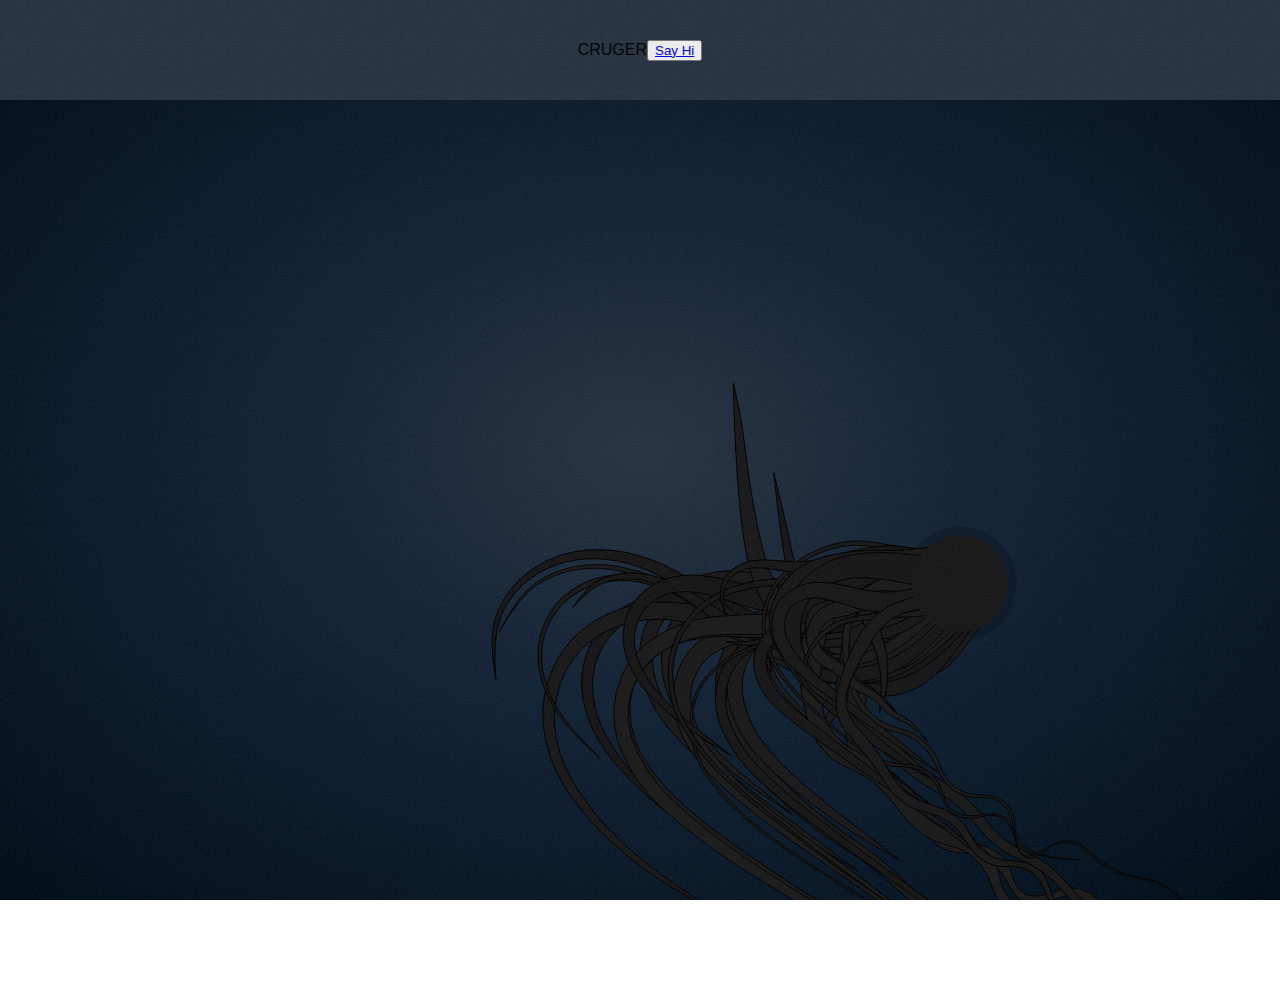
==== index.html @ 014b79ef "Update index.html" ====
<!doctype html>
<html>
    <head>
        <title>CRUGER</title>
        <link rel="stylesheet" href="css/style.css">
        <meta name="viewport" content="width=device-width, initial-scale=1.0, maximum-scale=1.0, user-scalable=no, minimal-ui">
    </head>
    <body class="dark">
        <div class="header">CRUGER <button><a href="./Convo.html">Say Hi</a></button></div>
        <div id="container"></div>
        <script src="lib/sketch.min.js"></script>
        <!-- <script src="lib/dat.gui.min.js"></script> -->
        <script src="js/tentacles.js"></script>
    </body>
</html>
---- css/style.css ----
html, body {

    background: #f2f2f2;
    background: -moz-radial-gradient(center, ellipse cover,  #ffffff 0%, #ffffff 26%, #f5f5f5 59%, #f5f5f5 77%, #cecece 100%);
    background: -webkit-gradient(radial, center center, 0, center center, 100%, color-stop(0%,#ffffff), color-stop(26%,#ffffff), color-stop(59%,#f5f5f5), color-stop(77%,#f5f5f5), color-stop(100%,#cecece));
    background: -webkit-radial-gradient(center, ellipse cover,  #ffffff 0%,#ffffff 26%,#f5f5f5 59%,#f5f5f5 77%,#cecece 100%);
    background: -o-radial-gradient(center, ellipse cover,  #ffffff 0%,#ffffff 26%,#f5f5f5 59%,#f5f5f5 77%,#cecece 100%);
    background: -ms-radial-gradient(center, ellipse cover,  #ffffff 0%,#ffffff 26%,#f5f5f5 59%,#f5f5f5 77%,#cecece 100%);
    background: radial-gradient(ellipse at center,  #ffffff 0%,#ffffff 26%,#f5f5f5 59%,#f5f5f5 77%,#cecece 100%);
    overflow: hidden;
    padding: 0;
    margin: 0;
    height: 100%;
}
.convomain{
    height:100vh;
    display: grid;
    grid-template-columns: repeat(2,40%);
    justify-content: center;
    align-items: center;
    width:90%;
    margin:auto;
    gap:5px;
}

.convomain>div{
    height: 50%;
    border-radius:5px;
}
.header{
    width:100%;
    min-height:100px;
    background-color: #283442;
    display: flex;
    place-items: center;
    justify-content: center;
    font-family: 'Gill Sans', 'Gill Sans MT', Calibri, 'Trebuchet MS', sans-serif;
}
body:before {

    background-image: url([data-uri]);
    pointer-events: none;
    position: absolute;
    content: '';
    height: 100%;
    width: 100%;
    left: 0;
    top: 0;
}

html.dark, body.dark {
    background: #283442;
    background: -moz-radial-gradient(center, ellipse cover,  #283442 0%, #122335 40%, #000d19 100%);
    background: -webkit-gradient(radial, center center, 0px, center center, 100%, color-stop(0%,#283442), color-stop(40%,#122335), color-stop(100%,#000d19));
    background: -webkit-radial-gradient(center, ellipse cover,  #283442 0%,#122335 40%,#000d19 100%);
    background: -o-radial-gradient(center, ellipse cover,  #283442 0%,#122335 40%,#000d19 100%);
    background: -ms-radial-gradient(center, ellipse cover,  #283442 0%,#122335 40%,#000d19 100%);
    background: radial-gradient(ellipse at center,  #283442 0%,#122335 40%,#000d19 100%);
    filter: progid:DXImageTransform.Microsoft.gradient( startColorstr='#283442', endColorstr='#000d19',GradientType=1 );
}

#container {
    cursor: pointer;
}
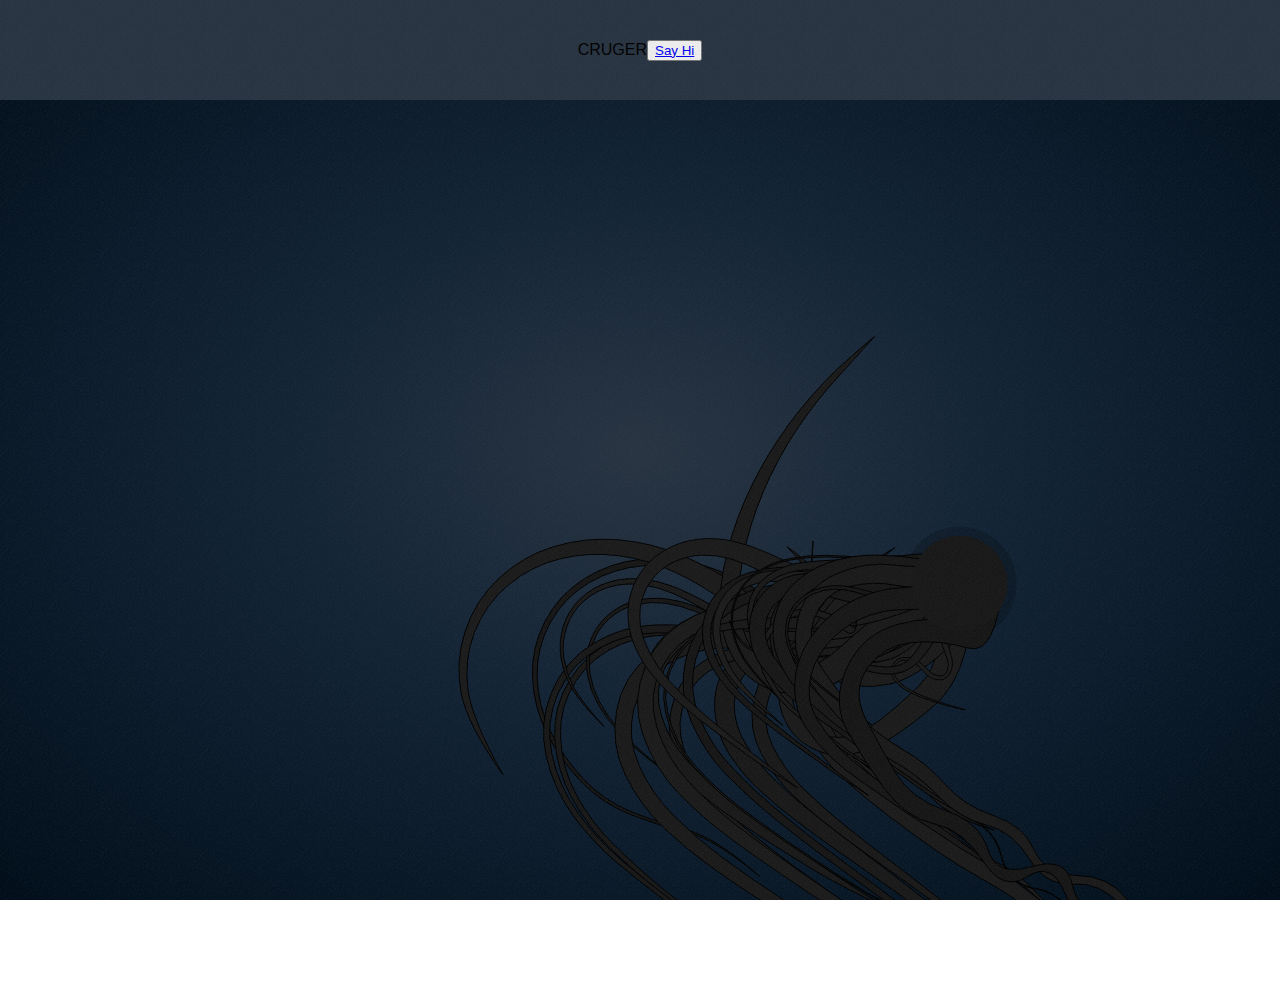
==== commit 3a859908: "Update index.html" ====
--- a/index.html
+++ b/index.html
@@ -10,6 +10,7 @@
         <div id="container"></div>
         <script src="lib/sketch.min.js"></script>
         <!-- <script src="lib/dat.gui.min.js"></script> -->
+        
         <script src="js/tentacles.js"></script>
     </body>
 </html>
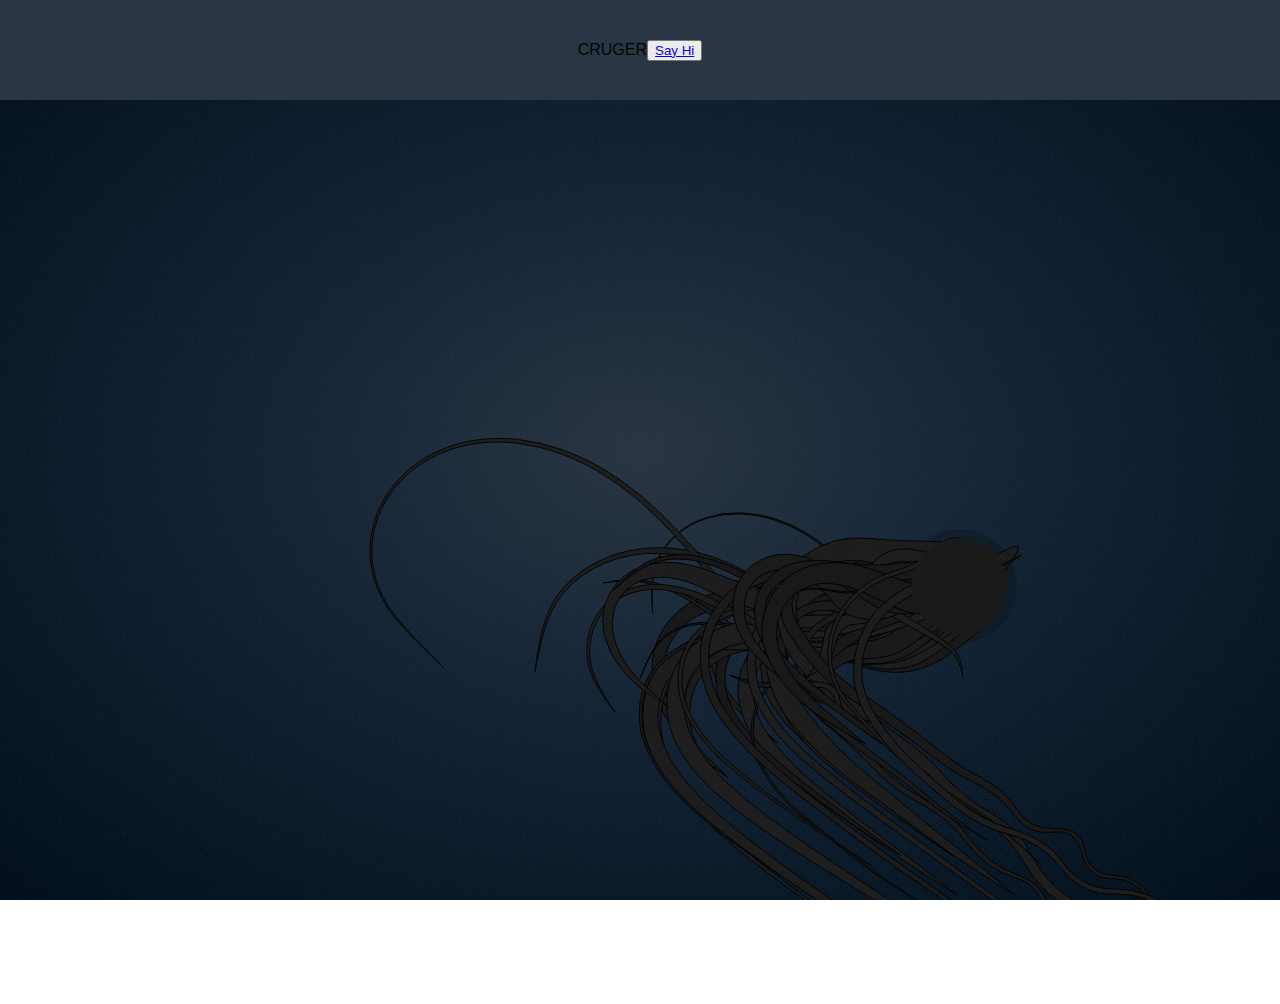
==== commit 0c712bcd: "Update index.html" ====
--- a/index.html
+++ b/index.html
@@ -10,7 +10,6 @@
         <div id="container"></div>
         <script src="lib/sketch.min.js"></script>
         <!-- <script src="lib/dat.gui.min.js"></script> -->
-        
         <script src="js/tentacles.js"></script>
     </body>
 </html>
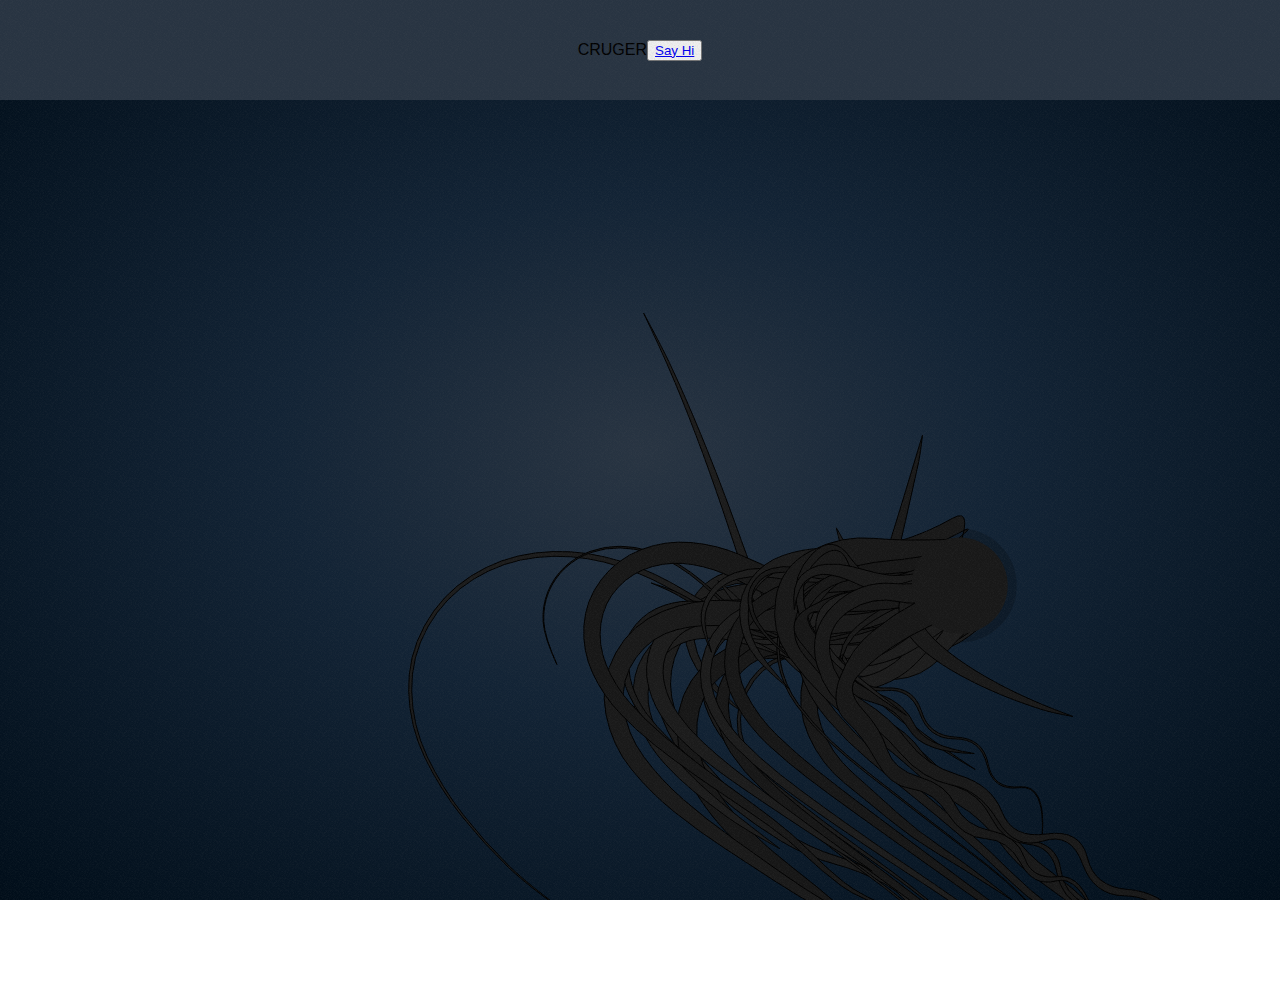
==== commit a7fbd3f3: "Update index.html" ====
--- a/index.html
+++ b/index.html
@@ -6,6 +6,7 @@
         <meta name="viewport" content="width=device-width, initial-scale=1.0, maximum-scale=1.0, user-scalable=no, minimal-ui">
     </head>
     <body class="dark">
+        
         <div class="header">CRUGER <button><a href="./Convo.html">Say Hi</a></button></div>
         <div id="container"></div>
         <script src="lib/sketch.min.js"></script>
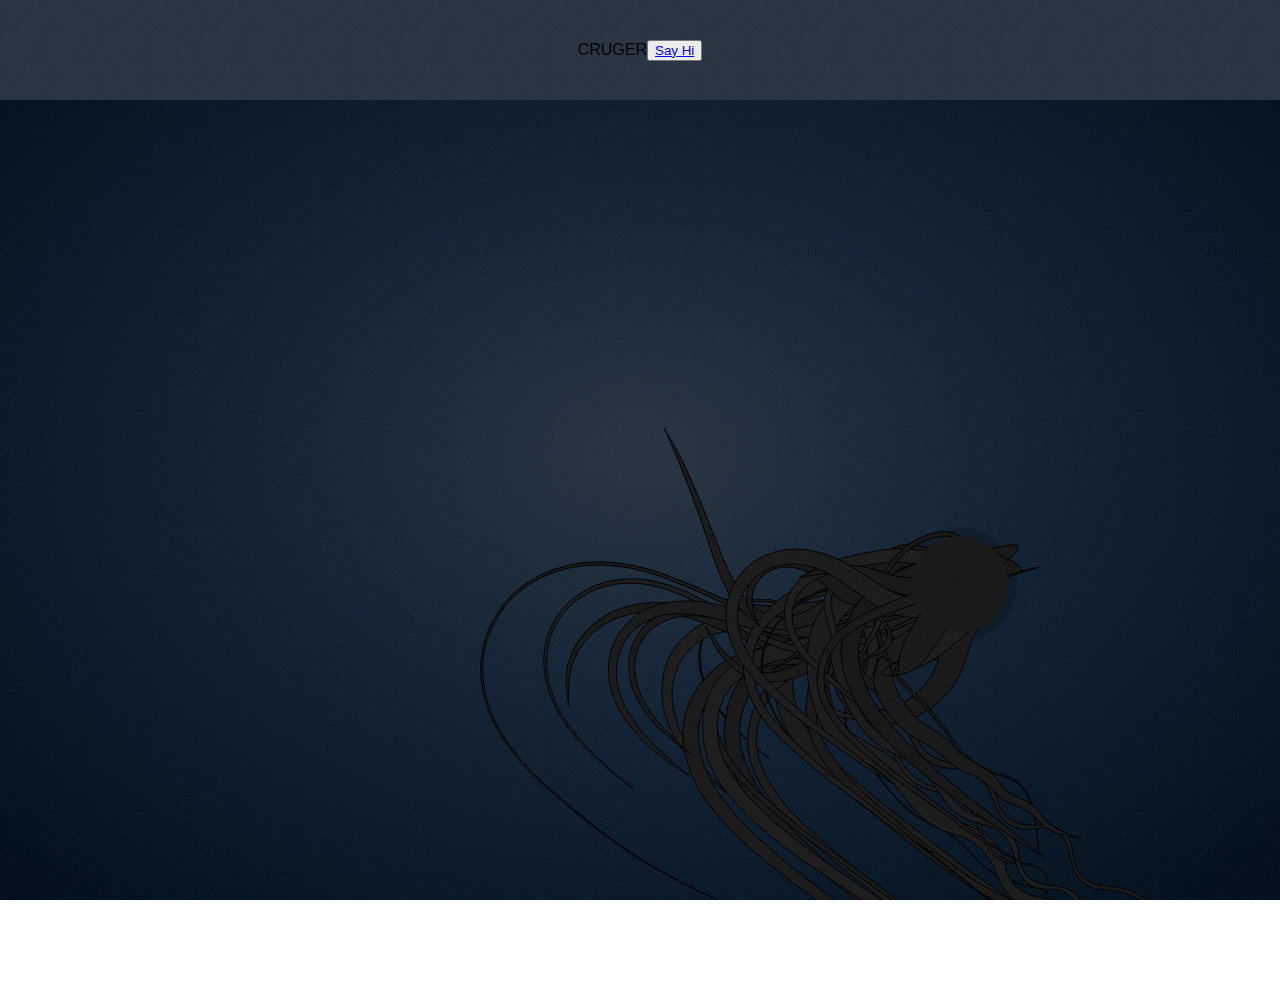
==== commit 0e7dfe59: "Update index.html" ====
--- a/index.html
+++ b/index.html
@@ -6,7 +6,6 @@
         <meta name="viewport" content="width=device-width, initial-scale=1.0, maximum-scale=1.0, user-scalable=no, minimal-ui">
     </head>
     <body class="dark">
-        
         <div class="header">CRUGER <button><a href="./Convo.html">Say Hi</a></button></div>
         <div id="container"></div>
         <script src="lib/sketch.min.js"></script>
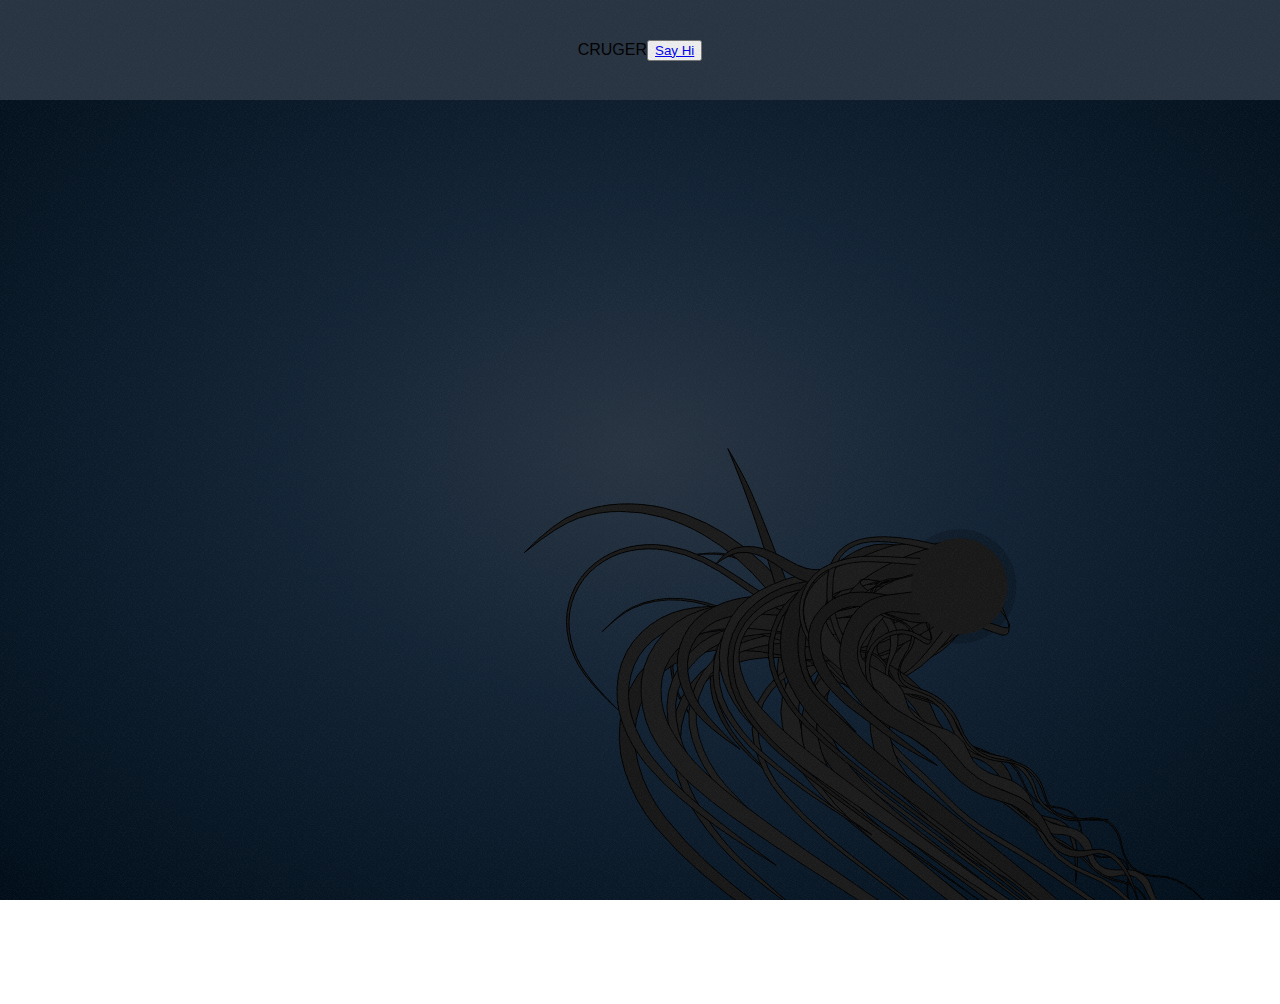
==== commit 34f5130c: "Update index.html" ====
--- a/index.html
+++ b/index.html
@@ -11,6 +11,7 @@
         <script src="lib/sketch.min.js"></script>
         <!-- <script src="lib/dat.gui.min.js"></script> -->
         <script src="js/tentacles.js"></script>
+        
     </body>
 </html>
 
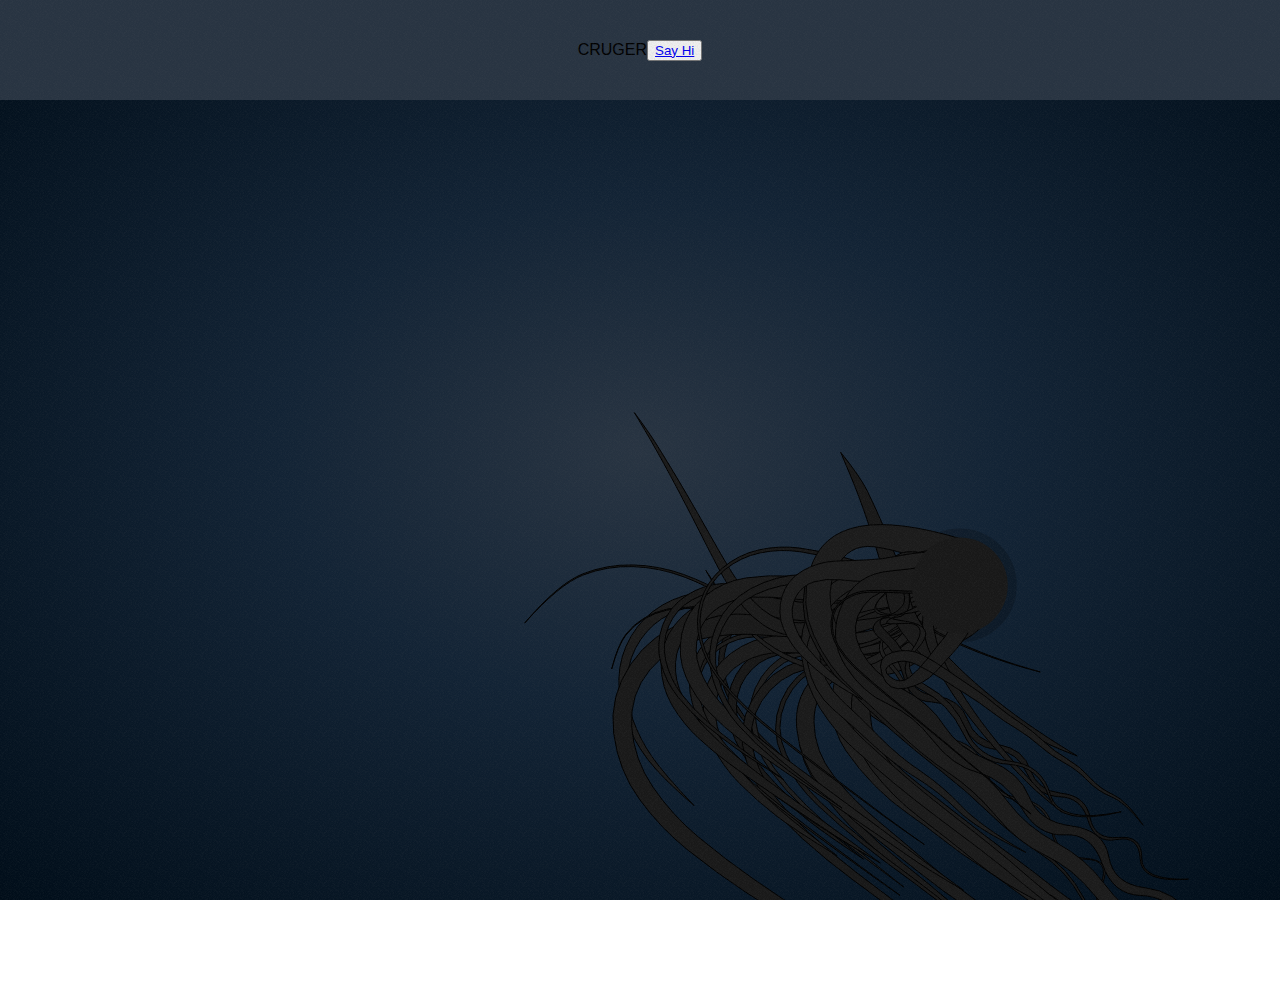
==== commit 80103967: "Update index.html" ====
--- a/index.html
+++ b/index.html
@@ -11,7 +11,6 @@
         <script src="lib/sketch.min.js"></script>
         <!-- <script src="lib/dat.gui.min.js"></script> -->
         <script src="js/tentacles.js"></script>
-        
     </body>
 </html>
 
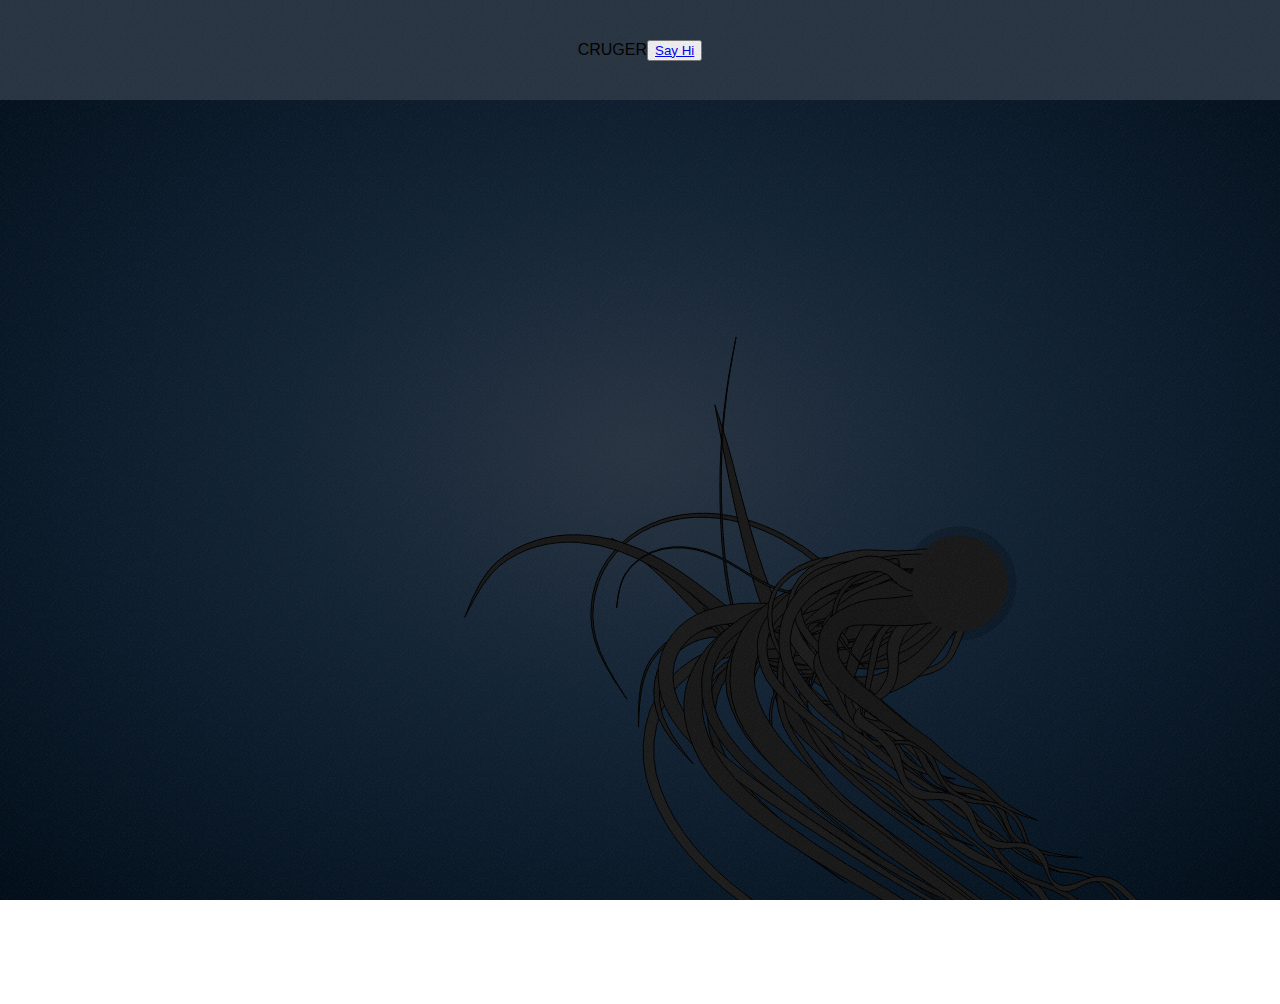
==== commit c2132641: "Update index.html" ====
--- a/index.html
+++ b/index.html
@@ -14,3 +14,4 @@
     </body>
 </html>
 
+
